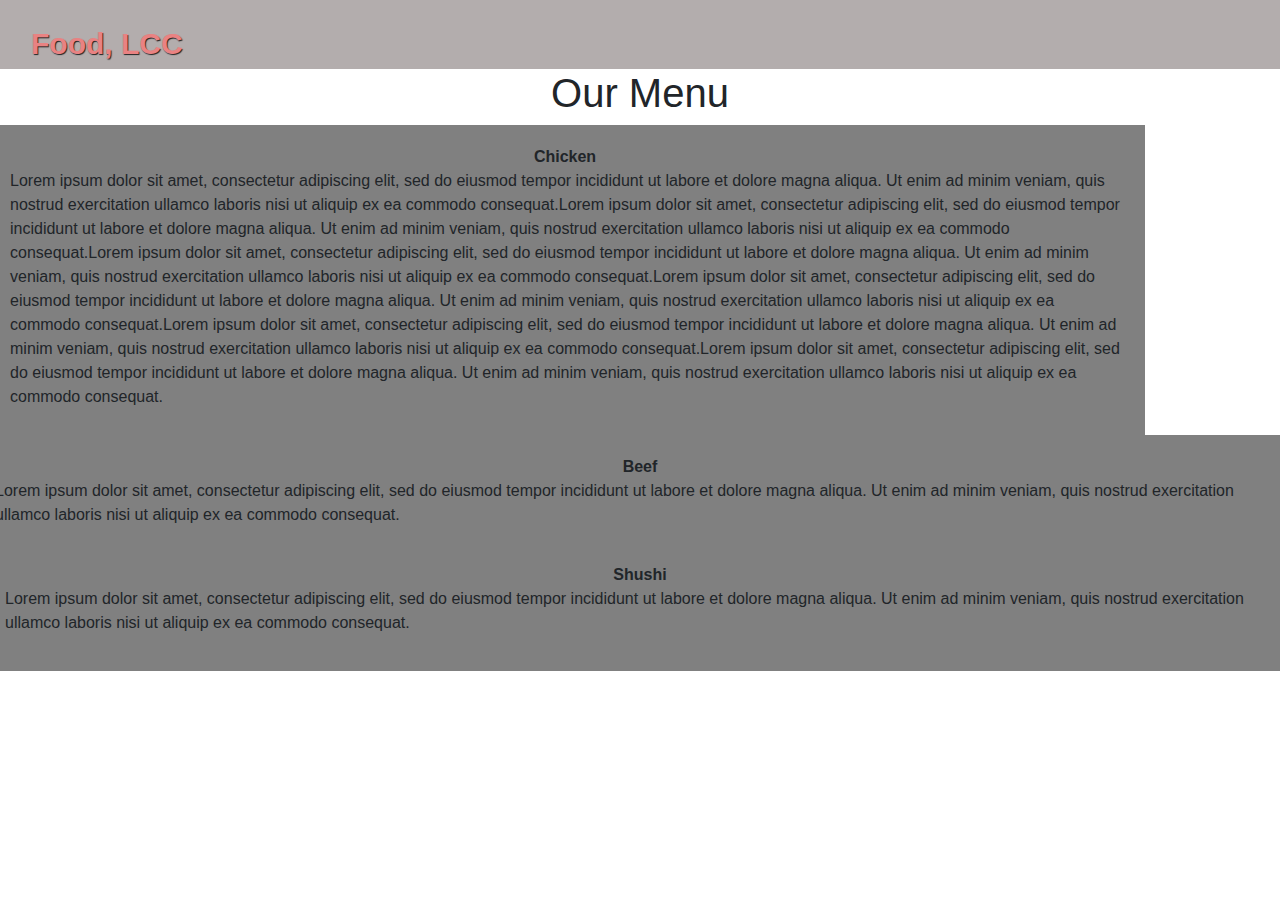
==== navbar_site/index.html @ 24618bf4 "Module 3" ====
<!DOCTYPE html>
<html>
<head>
	<meta charset="utf-8">
	<meta http-equiv="X-UA-Compatible" content="IE=edge">
    <meta name="viewport" content="width=device-width, initial-scale=1">	
	<title>Our Menu</title>
	<link rel="stylesheet" href="css/bootstrap.min.css">
    <link rel="stylesheet" href="css/styles.css">
</head>

<body>
	<header>
		<nav id="header-nav" class="navbar navbar-default navbar-expand-lg navbar-light">
      <div class="container-fluid">
        <div class="navbar-header">
          <a href="index.html" class="float-left d-none d-md-block d-lg-block">
          </a>

          <div class="navbar-brand">
            <a href="index.html"><h1>Food, LCC</h1></a>
          </div>
          	
			<button type="button" class="navbar-toggler collapsed" data-toggle="collapse" data-target="#collapsable-nav" aria-expanded="false">
            	<span class="sr-only">Toggle navigation</span>
            	<span class="navbar-toggler-icon"></span>
      		</button>
      
        </div>

        <div id="collapsable-nav" class="collapse navbar-collapse">
           <ul id="nav-list" class="nav navbar-nav navbar-right">
            <li>	
              <a class="nav-link d-sm-block d-md-none" href="#">
                <span class="sr-only"></span>Chicken</a>
            </li>

            <li>	
              <a class="nav-link d-sm-block d-md-none" href="#">
                <span class="sr-only"></span>Beef</a>
            </li>

            <li>	
              <a class="nav-link d-sm-block d-md-none" href="#">
                <span class="sr-only"></span>Shushi</a>
            </li>
            
          </ul><!-- #nav-list -->
        </div><!-- .collapse .navbar-collapse -->
      </div><!-- .container -->
    </nav><!-- #header-nav -->
		
  </header>

<!-- <div id="main-content" class="container"> -->
	<h1>Our Menu</h1>
    <div class="row">
    	
      <section class="main_food_section d-md-12 d-sm-12 d-xs-12">
      	<div class="container">
        <div class="food_title">Chicken</div>
				<p>Lorem ipsum dolor sit amet, consectetur adipiscing elit, sed do eiusmod tempor incididunt ut labore et dolore magna aliqua. Ut enim ad minim veniam, quis nostrud exercitation ullamco laboris nisi ut aliquip ex ea commodo consequat.Lorem ipsum dolor sit amet, consectetur adipiscing elit, sed do eiusmod tempor incididunt ut labore et dolore magna aliqua. Ut enim ad minim veniam, quis nostrud exercitation ullamco laboris nisi ut aliquip ex ea commodo consequat.Lorem ipsum dolor sit amet, consectetur adipiscing elit, sed do eiusmod tempor incididunt ut labore et dolore magna aliqua. Ut enim ad minim veniam, quis nostrud exercitation ullamco laboris nisi ut aliquip ex ea commodo consequat.Lorem ipsum dolor sit amet, consectetur adipiscing elit, sed do eiusmod tempor incididunt ut labore et dolore magna aliqua. Ut enim ad minim veniam, quis nostrud exercitation ullamco laboris nisi ut aliquip ex ea commodo consequat.Lorem ipsum dolor sit amet, consectetur adipiscing elit, sed do eiusmod tempor incididunt ut labore et dolore magna aliqua. Ut enim ad minim veniam, quis nostrud exercitation ullamco laboris nisi ut aliquip ex ea commodo consequat.Lorem ipsum dolor sit amet, consectetur adipiscing elit, sed do eiusmod tempor incididunt ut labore et dolore magna aliqua. Ut enim ad minim veniam, quis nostrud exercitation ullamco laboris nisi ut aliquip ex ea commodo consequat.</p>
		<div>
		</div>
      </section>

      <div class="main_food_section d-md-12 d-sm-12 d-xs-12">
        <div class="food_title">Beef</div>
				<p>Lorem ipsum dolor sit amet, consectetur adipiscing elit, sed do eiusmod tempor incididunt ut labore et dolore magna aliqua. Ut enim ad minim veniam, quis nostrud exercitation ullamco laboris nisi ut aliquip ex ea commodo consequat.</p>
		<div>
      </div>

      <div class="main_food_section d-md-12 d-sm-12 d-xs-12">
        <div class="food_title">Shushi</div>
				<p>Lorem ipsum dolor sit amet, consectetur adipiscing elit, sed do eiusmod tempor incididunt ut labore et dolore magna aliqua. Ut enim ad minim veniam, quis nostrud exercitation ullamco laboris nisi ut aliquip ex ea commodo consequat.</p>
		<div>
      </div>
      
      </div><!-- End of #home-tiles -->
  <!-- </div> End of #main-conte -->

	
  <script src="js/jquery-2.1.4.min.js"></script>
  <script src="js/jquery-3.5.1.min.js"></script>
  <script src="js/bootstrap.min.js"></script>
  <script src="js/script.js"></script>
</body>
</html>
---- navbar_site/css/styles.css ----
#header-nav {
  background-color: #b3adad;
  border-radius: 0;
  border: 0;
}


.navbar-header button.navbar-toggler {
  border: 1px solid #e98282;
}
.navbar-header button.navbar-toggler {
  clear: both;
  margin-top: -30px;
}

button.navbar-toggler {
	color: white;
}
.navbar-brand {
  padding-top: 25px;
}
.navbar-brand h1 {
  color: #e98282;
  font-size: 1.5em;
  font-weight: bold;
  text-shadow: 1px 1px 1px #222;
  margin-top: 0;
  margin-bottom: 0;
  line-height: .75;
}

.navbar-brand a:hover, .navbar-brand a:focus {
  text-decoration: none;
}

 #collapsable-nav a { /* Collapsed nav menu text */
    font-size: 1.2em;
  }
  #collapsable-nav a span { /* Collapsed nav menu glyph */
    font-size: 1em;
    margin-right: 5px;
  }

  #nav-list {
  margin-top: 10px;
}
#nav-list a {
  color: #951C49;
  text-align: center;
  background-color: #e98282;
}

#nav-list a:hover {
  background: #E7E7E7;
}
#nav-list a span {
  font-size: 1.8em;
}

h1 {
	text-align: center;
}

.food_title {
	padding-top: 10px;	
	text-align: center;
	font-weight: bold
}

.main_food_section {
	background-color: grey;
	margin: 0px;
	padding: 10px;
}
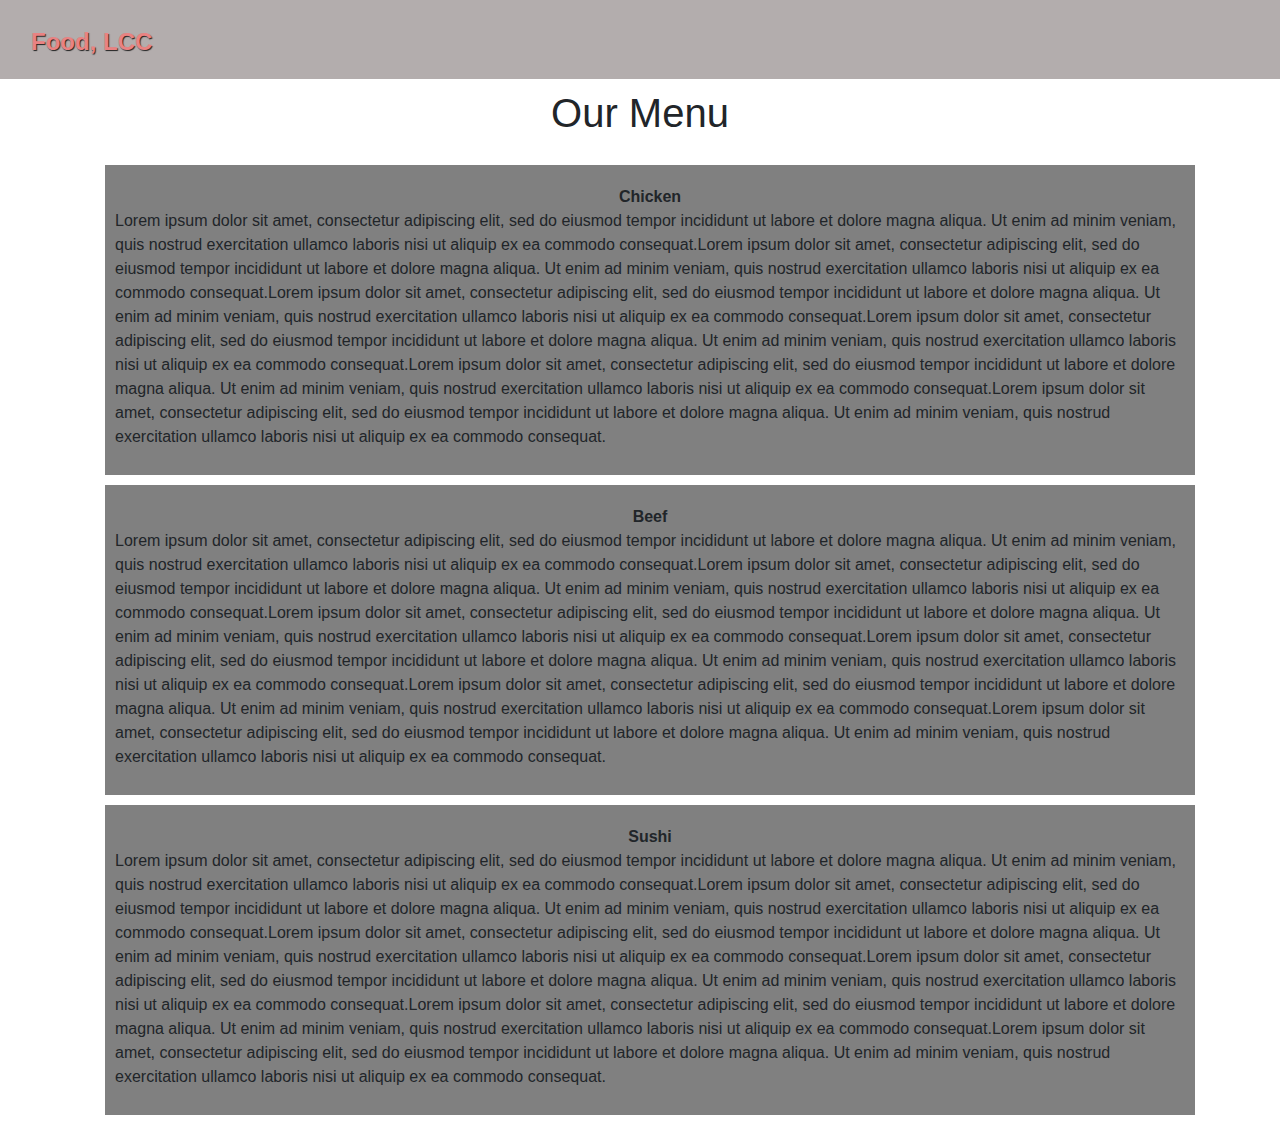
==== commit 29134638: "fixes on styling" ====
--- a/navbar_site/index.html
+++ b/navbar_site/index.html
@@ -12,72 +12,62 @@
 <body>
 	<header>
 		<nav id="header-nav" class="navbar navbar-default navbar-expand-lg navbar-light">
-      <div class="container-fluid">
-        <div class="navbar-header">
-          <a href="index.html" class="float-left d-none d-md-block d-lg-block">
-          </a>
-
-          <div class="navbar-brand">
+       <div class="container-fluid">
+          <div class="brand">
             <a href="index.html"><h1>Food, LCC</h1></a>
           </div>
-          	
-			<button type="button" class="navbar-toggler collapsed" data-toggle="collapse" data-target="#collapsable-nav" aria-expanded="false">
+        	
+			   <button type="button" class="navbar-toggler collapsed d-md-none" data-toggle="collapse" data-target="#collapsable-nav" aria-expanded="false">
             	<span class="sr-only">Toggle navigation</span>
             	<span class="navbar-toggler-icon"></span>
-      		</button>
+      	 </button>
       
-        </div>
-
         <div id="collapsable-nav" class="collapse navbar-collapse">
            <ul id="nav-list" class="nav navbar-nav navbar-right">
-            <li>	
-              <a class="nav-link d-sm-block d-md-none" href="#">
-                <span class="sr-only"></span>Chicken</a>
+
+            <li class="nav-item">	
+              <a class="nav-link d-sm-block d-md-none" href="#chicken">Chicken</a>
             </li>
 
-            <li>	
-              <a class="nav-link d-sm-block d-md-none" href="#">
-                <span class="sr-only"></span>Beef</a>
+            <li class="nav-item"> 
+              <a class="nav-link d-sm-block d-md-none" href="#beef">Beef</a>
             </li>
 
-            <li>	
-              <a class="nav-link d-sm-block d-md-none" href="#">
-                <span class="sr-only"></span>Shushi</a>
+            <li class="nav-item"> 
+              <a class="nav-link d-sm-block d-md-none" href="#sushi">Sushi</a>
             </li>
             
           </ul><!-- #nav-list -->
         </div><!-- .collapse .navbar-collapse -->
-      </div><!-- .container -->
+      
+
+       </div>
     </nav><!-- #header-nav -->
 		
   </header>
 
-<!-- <div id="main-content" class="container"> -->
+<div id="main-content" class="container">
 	<h1>Our Menu</h1>
-    <div class="row">
+    <div class="row" id="menu_group">
     	
       <section class="main_food_section d-md-12 d-sm-12 d-xs-12">
-      	<div class="container">
-        <div class="food_title">Chicken</div>
-				<p>Lorem ipsum dolor sit amet, consectetur adipiscing elit, sed do eiusmod tempor incididunt ut labore et dolore magna aliqua. Ut enim ad minim veniam, quis nostrud exercitation ullamco laboris nisi ut aliquip ex ea commodo consequat.Lorem ipsum dolor sit amet, consectetur adipiscing elit, sed do eiusmod tempor incididunt ut labore et dolore magna aliqua. Ut enim ad minim veniam, quis nostrud exercitation ullamco laboris nisi ut aliquip ex ea commodo consequat.Lorem ipsum dolor sit amet, consectetur adipiscing elit, sed do eiusmod tempor incididunt ut labore et dolore magna aliqua. Ut enim ad minim veniam, quis nostrud exercitation ullamco laboris nisi ut aliquip ex ea commodo consequat.Lorem ipsum dolor sit amet, consectetur adipiscing elit, sed do eiusmod tempor incididunt ut labore et dolore magna aliqua. Ut enim ad minim veniam, quis nostrud exercitation ullamco laboris nisi ut aliquip ex ea commodo consequat.Lorem ipsum dolor sit amet, consectetur adipiscing elit, sed do eiusmod tempor incididunt ut labore et dolore magna aliqua. Ut enim ad minim veniam, quis nostrud exercitation ullamco laboris nisi ut aliquip ex ea commodo consequat.Lorem ipsum dolor sit amet, consectetur adipiscing elit, sed do eiusmod tempor incididunt ut labore et dolore magna aliqua. Ut enim ad minim veniam, quis nostrud exercitation ullamco laboris nisi ut aliquip ex ea commodo consequat.</p>
-		<div>
-		</div>
+          <div id="chicken" class="food_title">Chicken</div>
+				  <p>Lorem ipsum dolor sit amet, consectetur adipiscing elit, sed do eiusmod tempor incididunt ut labore et dolore magna aliqua. Ut enim ad minim veniam, quis nostrud exercitation ullamco laboris nisi ut aliquip ex ea commodo consequat.Lorem ipsum dolor sit amet, consectetur adipiscing elit, sed do eiusmod tempor incididunt ut labore et dolore magna aliqua. Ut enim ad minim veniam, quis nostrud exercitation ullamco laboris nisi ut aliquip ex ea commodo consequat.Lorem ipsum dolor sit amet, consectetur adipiscing elit, sed do eiusmod tempor incididunt ut labore et dolore magna aliqua. Ut enim ad minim veniam, quis nostrud exercitation ullamco laboris nisi ut aliquip ex ea commodo consequat.Lorem ipsum dolor sit amet, consectetur adipiscing elit, sed do eiusmod tempor incididunt ut labore et dolore magna aliqua. Ut enim ad minim veniam, quis nostrud exercitation ullamco laboris nisi ut aliquip ex ea commodo consequat.Lorem ipsum dolor sit amet, consectetur adipiscing elit, sed do eiusmod tempor incididunt ut labore et dolore magna aliqua. Ut enim ad minim veniam, quis nostrud exercitation ullamco laboris nisi ut aliquip ex ea commodo consequat.Lorem ipsum dolor sit amet, consectetur adipiscing elit, sed do eiusmod tempor incididunt ut labore et dolore magna aliqua. Ut enim ad minim veniam, quis nostrud exercitation ullamco laboris nisi ut aliquip ex ea commodo consequat.</p>
       </section>
 
-      <div class="main_food_section d-md-12 d-sm-12 d-xs-12">
-        <div class="food_title">Beef</div>
-				<p>Lorem ipsum dolor sit amet, consectetur adipiscing elit, sed do eiusmod tempor incididunt ut labore et dolore magna aliqua. Ut enim ad minim veniam, quis nostrud exercitation ullamco laboris nisi ut aliquip ex ea commodo consequat.</p>
-		<div>
-      </div>
+      <section class="main_food_section d-md-12 d-sm-12 d-xs-12">
+          <div id="beef" class="food_title">Beef</div>
+          <p>Lorem ipsum dolor sit amet, consectetur adipiscing elit, sed do eiusmod tempor incididunt ut labore et dolore magna aliqua. Ut enim ad minim veniam, quis nostrud exercitation ullamco laboris nisi ut aliquip ex ea commodo consequat.Lorem ipsum dolor sit amet, consectetur adipiscing elit, sed do eiusmod tempor incididunt ut labore et dolore magna aliqua. Ut enim ad minim veniam, quis nostrud exercitation ullamco laboris nisi ut aliquip ex ea commodo consequat.Lorem ipsum dolor sit amet, consectetur adipiscing elit, sed do eiusmod tempor incididunt ut labore et dolore magna aliqua. Ut enim ad minim veniam, quis nostrud exercitation ullamco laboris nisi ut aliquip ex ea commodo consequat.Lorem ipsum dolor sit amet, consectetur adipiscing elit, sed do eiusmod tempor incididunt ut labore et dolore magna aliqua. Ut enim ad minim veniam, quis nostrud exercitation ullamco laboris nisi ut aliquip ex ea commodo consequat.Lorem ipsum dolor sit amet, consectetur adipiscing elit, sed do eiusmod tempor incididunt ut labore et dolore magna aliqua. Ut enim ad minim veniam, quis nostrud exercitation ullamco laboris nisi ut aliquip ex ea commodo consequat.Lorem ipsum dolor sit amet, consectetur adipiscing elit, sed do eiusmod tempor incididunt ut labore et dolore magna aliqua. Ut enim ad minim veniam, quis nostrud exercitation ullamco laboris nisi ut aliquip ex ea commodo consequat.</p>
+      </section>
 
-      <div class="main_food_section d-md-12 d-sm-12 d-xs-12">
-        <div class="food_title">Shushi</div>
-				<p>Lorem ipsum dolor sit amet, consectetur adipiscing elit, sed do eiusmod tempor incididunt ut labore et dolore magna aliqua. Ut enim ad minim veniam, quis nostrud exercitation ullamco laboris nisi ut aliquip ex ea commodo consequat.</p>
-		<div>
-      </div>
+      <section class="main_food_section d-md-12 d-sm-12 d-xs-12">
+          <div id="sushi" class="food_title">Sushi</div>
+          <p>Lorem ipsum dolor sit amet, consectetur adipiscing elit, sed do eiusmod tempor incididunt ut labore et dolore magna aliqua. Ut enim ad minim veniam, quis nostrud exercitation ullamco laboris nisi ut aliquip ex ea commodo consequat.Lorem ipsum dolor sit amet, consectetur adipiscing elit, sed do eiusmod tempor incididunt ut labore et dolore magna aliqua. Ut enim ad minim veniam, quis nostrud exercitation ullamco laboris nisi ut aliquip ex ea commodo consequat.Lorem ipsum dolor sit amet, consectetur adipiscing elit, sed do eiusmod tempor incididunt ut labore et dolore magna aliqua. Ut enim ad minim veniam, quis nostrud exercitation ullamco laboris nisi ut aliquip ex ea commodo consequat.Lorem ipsum dolor sit amet, consectetur adipiscing elit, sed do eiusmod tempor incididunt ut labore et dolore magna aliqua. Ut enim ad minim veniam, quis nostrud exercitation ullamco laboris nisi ut aliquip ex ea commodo consequat.Lorem ipsum dolor sit amet, consectetur adipiscing elit, sed do eiusmod tempor incididunt ut labore et dolore magna aliqua. Ut enim ad minim veniam, quis nostrud exercitation ullamco laboris nisi ut aliquip ex ea commodo consequat.Lorem ipsum dolor sit amet, consectetur adipiscing elit, sed do eiusmod tempor incididunt ut labore et dolore magna aliqua. Ut enim ad minim veniam, quis nostrud exercitation ullamco laboris nisi ut aliquip ex ea commodo consequat.</p>
+      </section>
       
-      </div><!-- End of #home-tiles -->
-  <!-- </div> End of #main-conte -->
+    </div>
+  </div>
+  
 
 	
   <script src="js/jquery-2.1.4.min.js"></script>
--- a/navbar_site/css/styles.css
+++ b/navbar_site/css/styles.css
@@ -4,48 +4,38 @@
   border: 0;
 }
 
-
-.navbar-header button.navbar-toggler {
-  border: 1px solid #e98282;
-}
-.navbar-header button.navbar-toggler {
-  clear: both;
-  margin-top: -30px;
-}
-
-button.navbar-toggler {
-	color: white;
-}
-.navbar-brand {
+.brand {
   padding-top: 25px;
 }
-.navbar-brand h1 {
+.brand h1 {
   color: #e98282;
   font-size: 1.5em;
   font-weight: bold;
   text-shadow: 1px 1px 1px #222;
   margin-top: 0;
-  margin-bottom: 0;
+  margin-bottom: 20px;
   line-height: .75;
 }
 
-.navbar-brand a:hover, .navbar-brand a:focus {
+.brand a:hover, .brand a:focus {
   text-decoration: none;
 }
 
- #collapsable-nav a { /* Collapsed nav menu text */
-    font-size: 1.2em;
-  }
-  #collapsable-nav a span { /* Collapsed nav menu glyph */
-    font-size: 1em;
-    margin-right: 5px;
-  }
 
-  #nav-list {
+button.navbar-toggler {
+	color: white;
+	border: 1px solid black;
+}
+
+
+
+
+
+ #nav-list {
   margin-top: 10px;
 }
 #nav-list a {
-  color: #951C49;
+  color: black;
   text-align: center;
   background-color: #e98282;
 }
@@ -57,8 +47,11 @@
   font-size: 1.8em;
 }
 
+
+/*------ Food Section ---------*/
 h1 {
 	text-align: center;
+	margin-top: 10px;
 }
 
 .food_title {
@@ -69,7 +62,16 @@
 
 .main_food_section {
 	background-color: grey;
-	margin: 0px;
+	margin-bottom: 10px;
 	padding: 10px;
 }
 
+
+#menu_group {
+  width: 100%;
+  padding: 10px 10px 10px 10px;
+  margin: 10px;
+  position: relative;
+  float: left;
+}
+
